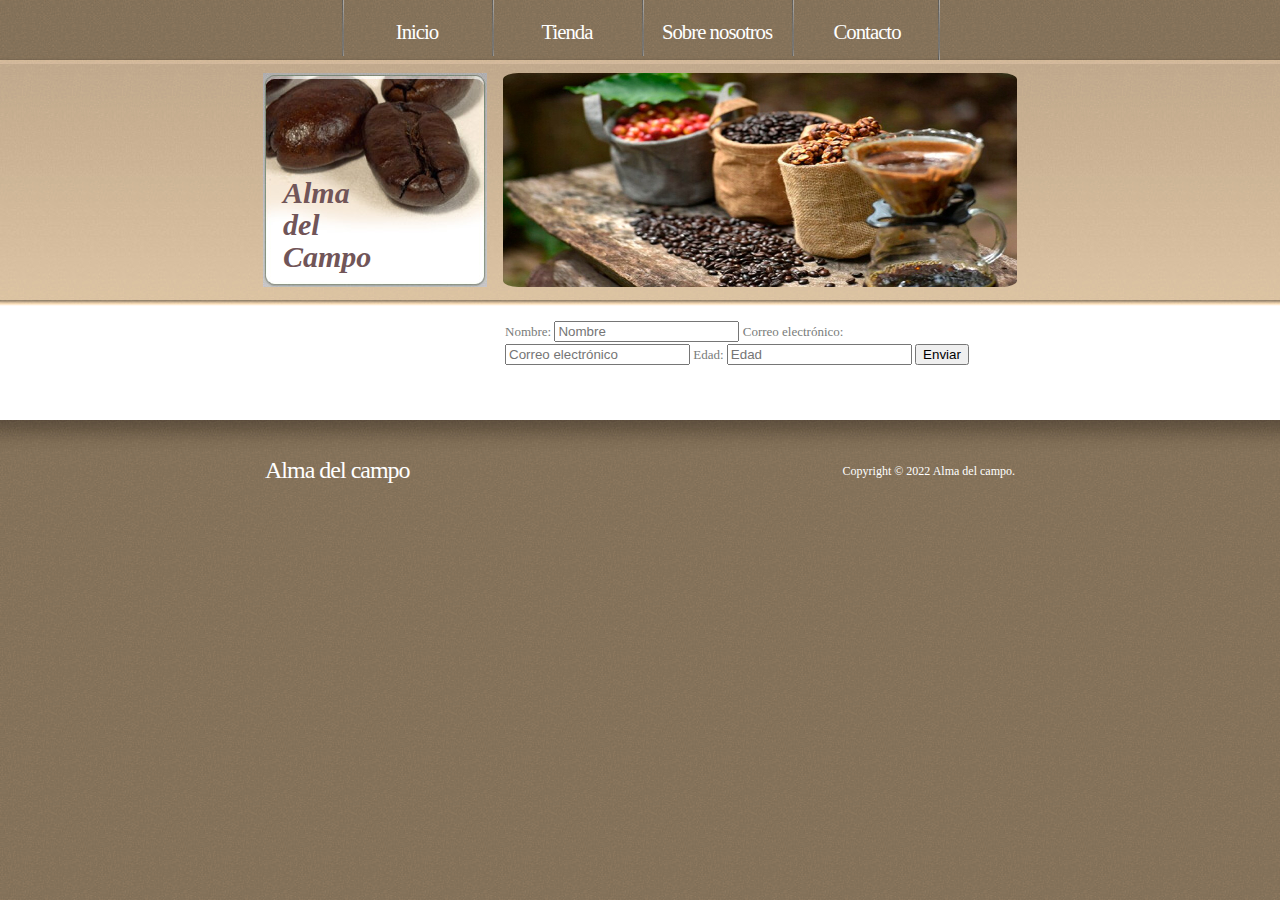
==== index.html @ 8d7dbf14 "Merge branch 'main' of https://github.com/baldurt1992/almaDelCampo" ====
<!DOCTYPE html PUBLIC "-//W3C//DTD XHTML 1.0 Strict//EN" "http://www.w3.org/TR/xhtml1/DTD/xhtml1-strict.dtd">
<html xmlns="http://www.w3.org/1999/xhtml">
<head>
<title>Alma del Campo</title>
<meta http-equiv="content-type" content="text/html; charset=utf-8" />
<link href="default.css" rel="stylesheet" type="text/css" />
</head>
<body>
<div id="wrapper">
  <div id="menu">
    <ul>
      <li><a href="#" accesskey="1">Inicio</a></li>
      <li class="active"><a href="#" accesskey="2">Tienda</a></li>
      <li><a href="#" accesskey="4">Sobre nosotros</a></li>
      <li><a href="#" accesskey="5">Contacto</a></li>
    </ul>
  </div>
  <!-- end #menu -->
  <div id="header">
    <h1>Alma del Campo</h1>
    <h2><a href="#"></a></h2>
  </div>
  <!-- end #header -->
  <div id="content">
    <div id="posts">
      <div class="post">
        
        <form action="example.php" method="post">
          <label for="nombre">Nombre:</label>
          <input type="text" name="nombre" id="nombre" placeholder="Nombre">
          <label for="email">Correo electrónico:</label>
          <input type="email" name="email" id="email" placeholder="Correo electrónico">
          <label for="edad">Edad:</label>
          <input type="number" name="edad" id="edad" placeholder="Edad">
          <input type="submit" value="Enviar">
        </form>
      </div>
    </div>
    <!-- end #posts -->
    
    <!-- end #links -->
    <div style="clear: both;">&nbsp;</div>
  </div>
</div>
<!-- end #content -->
<div id="footer">
  <p id="legal">Copyright &copy; 2022 Alma del campo.</p>
  <p id="brand">Alma del campo</p>
</div>
<!-- end #footer -->
</body>
</html>
---- default.css ----
/*
Design by Free CSS Templates
http://www.freecsstemplates.org
Released for free under a Creative Commons Attribution 2.5 License
*/

body {
	margin: 0;
	padding: 0;
	background: #FFFFFF url(images/img01.jpg);
	font: normal small Georgia, "Times New Roman", Times, serif;
	line-height: 1.8em;
	color: #797C7A;
}

h1, h2, h3, h4, h5, h6 {
	margin: 0;
	padding: 0;
	color: #715558;
}

h2 {
	padding-left: 20px;
	background: url(images/img07.gif) no-repeat left center;
	font-size: 22px;
}

h3 {
	margin-bottom: 1em;
	text-transform: uppercase;
	letter-spacing: 2px;
	font-size: .9em;
	font-weight: bold;
}

p, blockquote, ul, ol {
	margin-top: 0;
}

blockquote {
	padding: 0 0 0 40px;
	background: url(images/img09.gif) no-repeat;
	line-height: 1.6em;
}

a {
	background: url(images/img06.gif) repeat-x left bottom;
	text-decoration: none;
	color: #5A5C53;
}

a:hover {
	background: none;
	text-decoration: underline;
}

/* Wrapper */

#wrapper {
	background: #FFFFFF url(images/img02.jpg) repeat-x left top;
}

/* Menu */

#menu {
	width: 600px;
	height: 60px;
	margin: 0 auto;
	background: url(images/img03.jpg) no-repeat right top;
}

#menu ul {
	margin: 0;
	padding: 0;
	list-style: none;
}

#menu li {
	display: block;
	float: left;
	width: 148px;
	padding: 0 0 0 2px;
	background: url(images/img02.gif) no-repeat;
}

#menu a {
	display: block;
	width: 130px;
	height: 36px;
	padding: 20px 70px 0 10px;
	background: url(images/img03.jpg) no-repeat;
	letter-spacing: -1px;
	text-align: center;
	font-size: 1.6em;
	color: #FFFFFF;
}

#menu a:hover {
}

#menu .active a {
}

/* Header */

#header {
	width: 754px;
	height: 247px;
	margin: 0 auto;
	padding: 13px 0 0 0;
}

#header h1 {
	float: left;
	width: 104px;
	height: 110px;
	padding: 104px 100px 0 20px;
	background: url(images/img04.jpg) no-repeat;
	line-height: 32px;
	font-size: 30px;
	font-style: italic;
	color: #715558;
}

#header h2 {
	float: right;
	width: 494px;
	height: 34px;
	padding: 180px 20px 0 0;
	background: url(images/img10.jpg) no-repeat;
	text-transform: lowercase;
	text-align: right;
	font-size: 22px;
	font-weight: normal;
	font-style: italic;
	color: #FFFFFF;
	border-radius: 3%;
}

/* Content */

#content {
	width: 750px;
	margin: 0 auto;
}

/* Posts */

#posts {
	float: right;
	width: 510px;
}

#posts .post {
	padding-bottom: 30px;
}

#posts .story {
	padding: 15px 20px 0 20px;
	background: url(images/img08.jpg) repeat-x;
}

#posts .meta {
	padding: 5px 0 0 20px;
	background: url(images/img06.gif) repeat-x;
}

#posts .meta p {
	margin: 0;
	line-height: normal;
	font-size: smaller;
}

#posts ul {
}

#posts ul li {
}

/* Footer */

#footer {
	padding: 40px 0 60px 0;
	background: url(images/img07.jpg) repeat-x;
}

#footer p {
	width: 750px;
	color: #FFFFFF;
}

#footer a {
	background: none;
	font-weight: bold;
	color: #FFFFFF;
}

#legal {
	margin: 0 auto;
	text-align: right;
	font-size: 12px;
}

#brand {
	margin: -35px auto 0 auto;
	padding: 10px 0 0 0;
	letter-spacing: -1px;
	font-size: 24px;
}
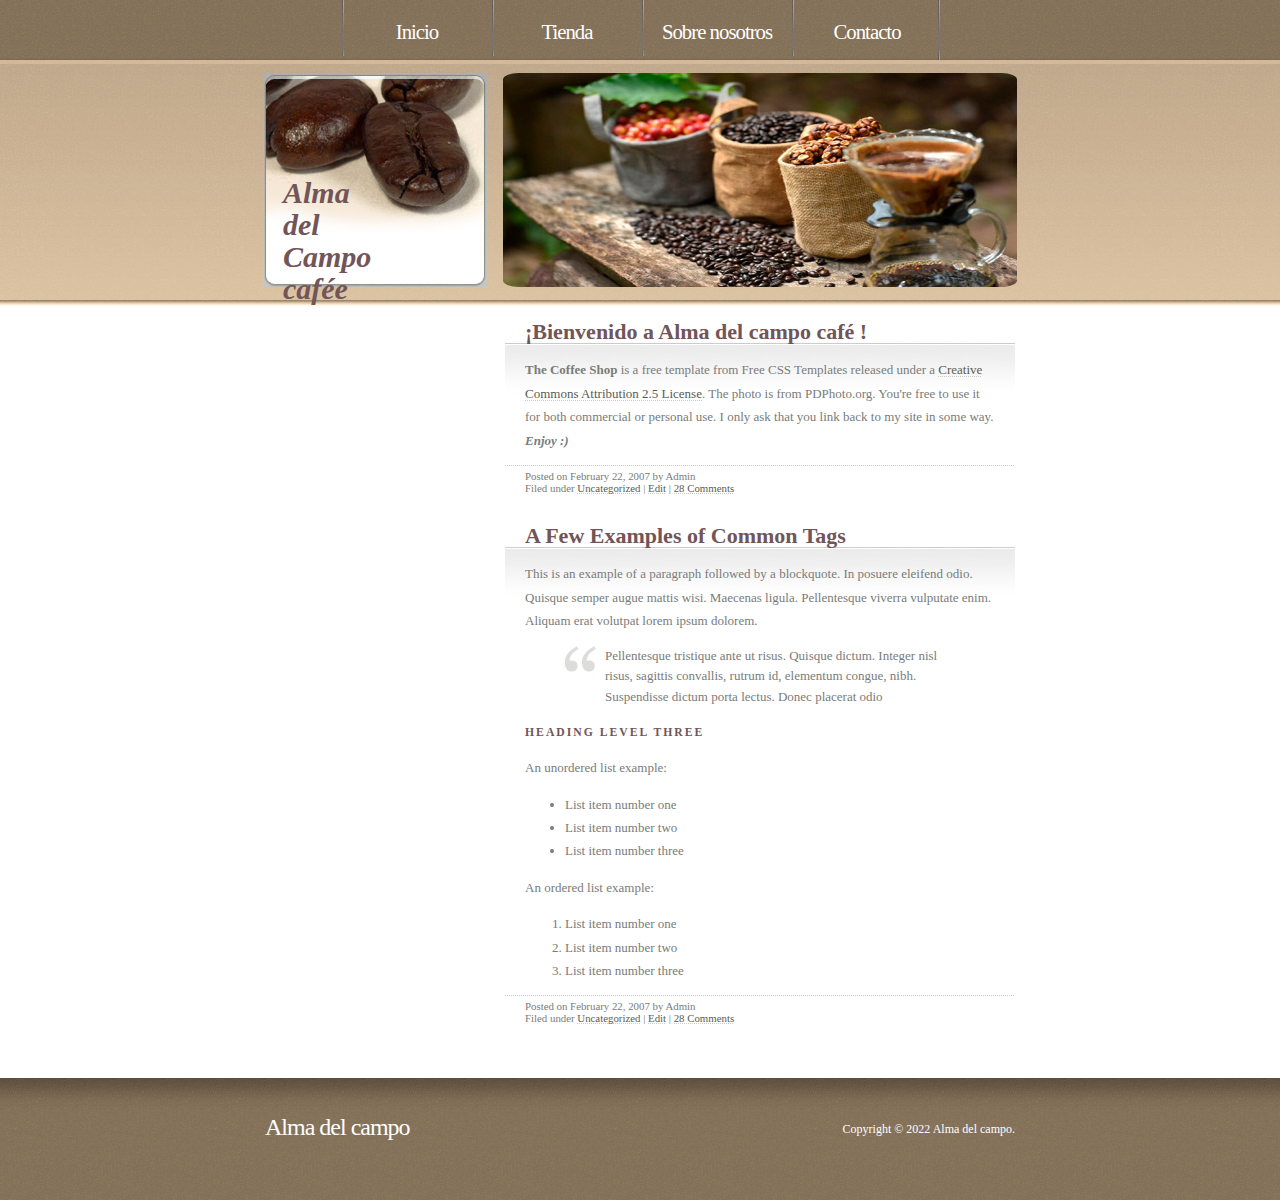
==== commit 60a6d664: "rrrr" ====
--- a/index.html
+++ b/index.html
@@ -17,23 +17,47 @@
   </div>
   <!-- end #menu -->
   <div id="header">
-    <h1>Alma del Campo</h1>
+    <h1>Alma del Campo cafée</h1>
     <h2><a href="#"></a></h2>
   </div>
   <!-- end #header -->
   <div id="content">
     <div id="posts">
       <div class="post">
-        
-        <form action="example.php" method="post">
-          <label for="nombre">Nombre:</label>
-          <input type="text" name="nombre" id="nombre" placeholder="Nombre">
-          <label for="email">Correo electrónico:</label>
-          <input type="email" name="email" id="email" placeholder="Correo electrónico">
-          <label for="edad">Edad:</label>
-          <input type="number" name="edad" id="edad" placeholder="Edad">
-          <input type="submit" value="Enviar">
-        </form>
+        <h2 class="title">¡Bienvenido a Alma del campo café !</h2>
+        <div class="story">
+          <p><strong>The Coffee Shop</strong> is a free template from Free CSS Templates released under a <a href="http://creativecommons.org/licenses/by/2.5/">Creative Commons Attribution 2.5 License</a>. The  photo is from PDPhoto.org. You're free to use it for both commercial or personal use. I only ask that you link back to my site in some way. <em><strong>Enjoy :)</strong></em></p>
+        </div>
+        <div class="meta">
+          <p class="date">Posted on February 22, 2007 by Admin</p>
+          <p class="file">Filed under <a href="#">Uncategorized</a> | <a href="#">Edit</a> | <a href="#">28 Comments</a></p>
+        </div>
+      </div>
+      <div class="post">
+        <h2 class="title">A Few Examples of Common Tags</h2>
+        <div class="story">
+          <p><strong></strong>This is an example of a paragraph followed by a blockquote. In posuere eleifend odio. Quisque semper augue mattis wisi. Maecenas ligula. Pellentesque viverra vulputate enim. Aliquam erat volutpat lorem ipsum dolorem.</p>
+          <blockquote>
+            <p>Pellentesque tristique ante ut risus. Quisque dictum. Integer nisl risus, sagittis convallis, rutrum id, elementum congue, nibh. Suspendisse dictum porta lectus. Donec placerat odio</p>
+          </blockquote>
+          <h3>Heading Level Three</h3>
+          <p>An unordered list example:</p>
+          <ul>
+            <li>List item number one</li>
+            <li>List item number two</li>
+            <li>List item number three</li>
+          </ul>
+          <p>An ordered list example:</p>
+          <ol>
+            <li>List item number one</li>
+            <li>List item number two</li>
+            <li>List item number three</li>
+          </ol>
+        </div>
+        <div class="meta">
+          <p class="date">Posted on February 22, 2007 by Admin</p>
+          <p class="file">Filed under <a href="#">Uncategorized</a> | <a href="#">Edit</a> | <a href="#">28 Comments</a></p>
+        </div>
       </div>
     </div>
     <!-- end #posts -->
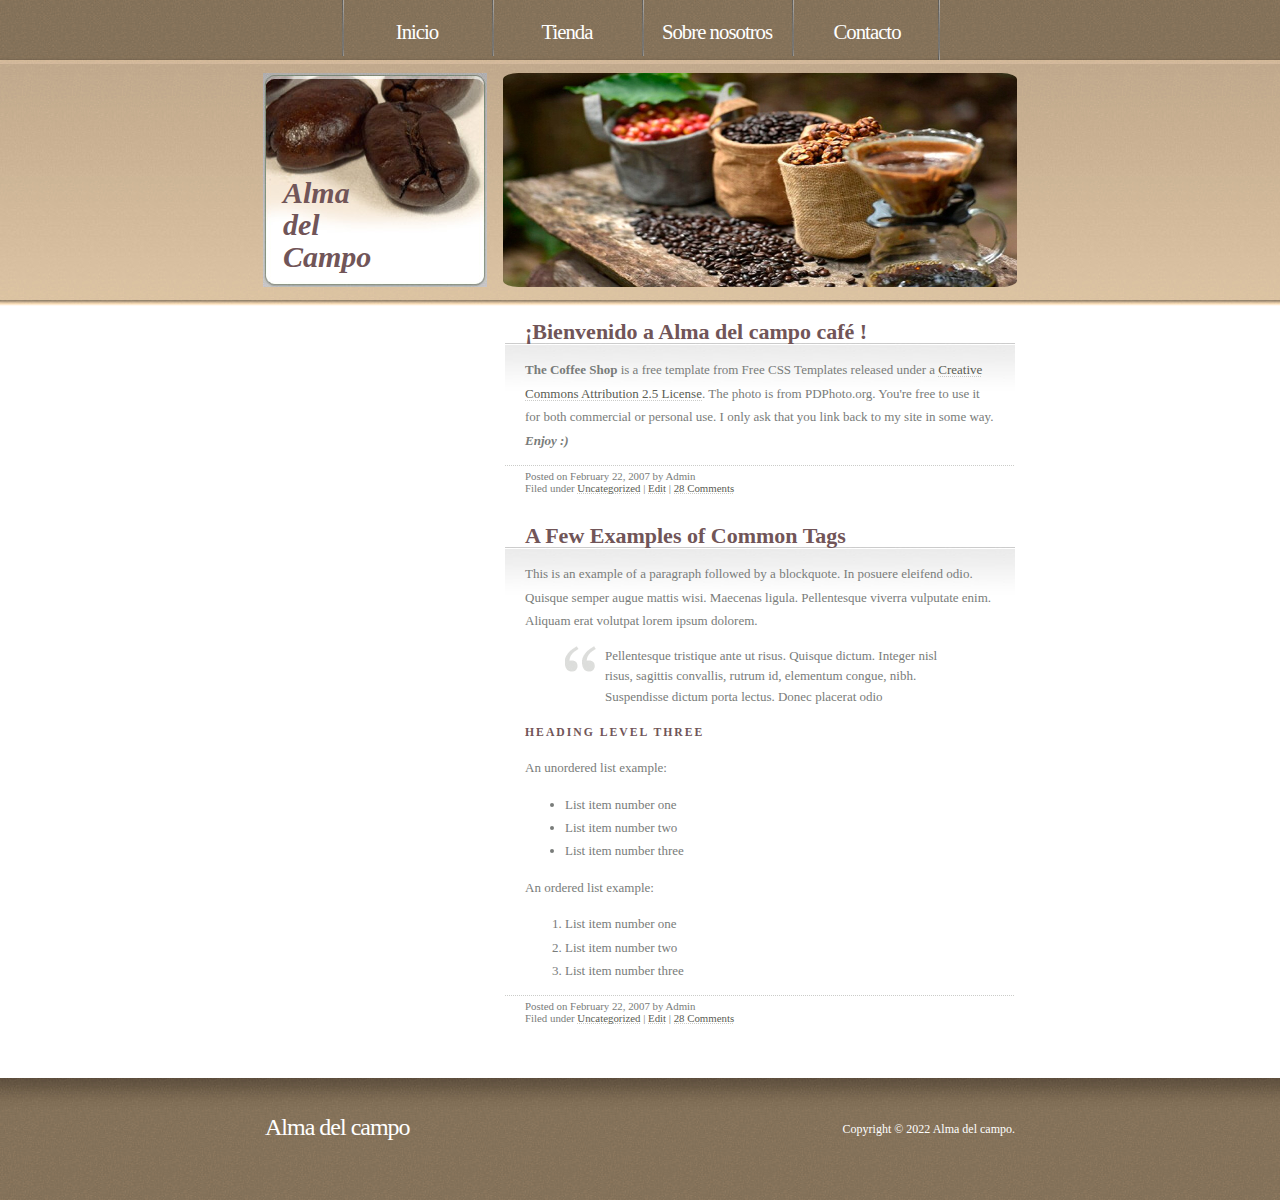
==== commit a62e5701: "cambio" ====
--- a/index.html
+++ b/index.html
@@ -17,7 +17,7 @@
   </div>
   <!-- end #menu -->
   <div id="header">
-    <h1>Alma del Campo cafée</h1>
+    <h1>Alma del Campo</h1>
     <h2><a href="#"></a></h2>
   </div>
   <!-- end #header -->
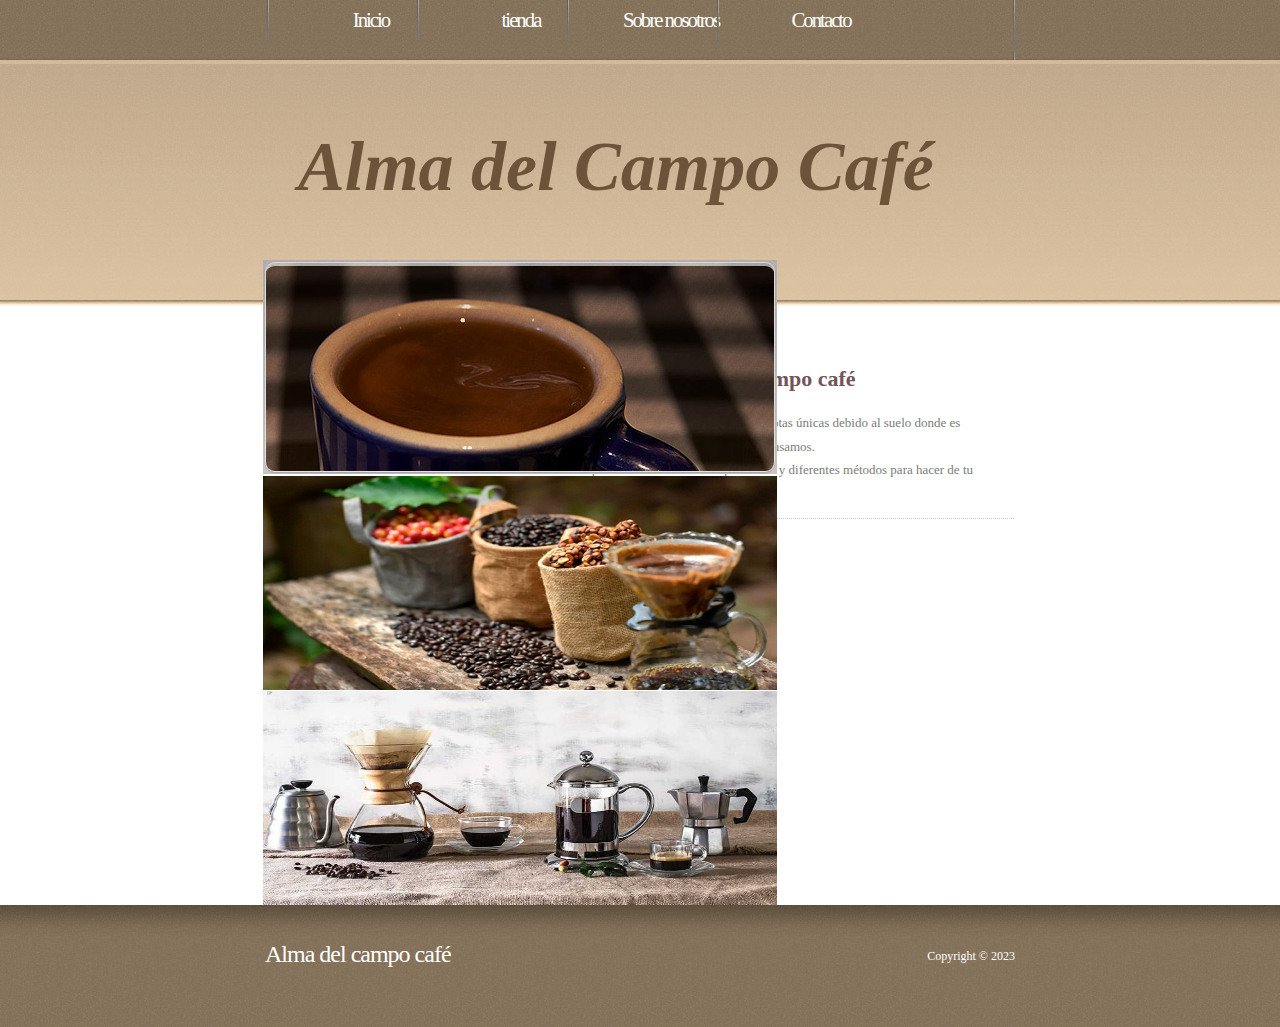
==== commit a3cc582b: "cambio index, reestablecer" ====
--- a/index.html
+++ b/index.html
@@ -1,76 +1,82 @@
 <!DOCTYPE html PUBLIC "-//W3C//DTD XHTML 1.0 Strict//EN" "http://www.w3.org/TR/xhtml1/DTD/xhtml1-strict.dtd">
 <html xmlns="http://www.w3.org/1999/xhtml">
 <head>
-<title>Alma del Campo</title>
+<title>Alma del campo</title>
+<link href="https://cdn.jsdelivr.net/npm/bootstrap@5.3.2/dist/css/bootstrap.min.css" rel="stylesheet" integrity="sha384-T3c6CoIi6uLrA9TneNEoa7RxnatzjcDSCmG1MXxSR1GAsXEV/Dwwykc2MPK8M2HN" crossorigin="anonymous">
 <meta http-equiv="content-type" content="text/html; charset=utf-8" />
-<link href="default.css" rel="stylesheet" type="text/css" />
+<link href="index.css" rel="stylesheet" type="text/css" />
 </head>
 <body>
 <div id="wrapper">
   <div id="menu">
     <ul>
       <li><a href="#" accesskey="1">Inicio</a></li>
-      <li class="active"><a href="#" accesskey="2">Tienda</a></li>
+      <li class="active"><a href="#" accesskey="2">tienda</a></li>
       <li><a href="#" accesskey="4">Sobre nosotros</a></li>
       <li><a href="#" accesskey="5">Contacto</a></li>
     </ul>
   </div>
   <!-- end #menu -->
   <div id="header">
-    <h1>Alma del Campo</h1>
-    <h2><a href="#"></a></h2>
-  </div>
+    <h1 class="text-header">Alma del Campo Café</h1>
+    <!-- <h1>The Coffee Shop</h1> -->
+     <div id="slideCarrousell" class="carousel slide" data-bs-ride="carousel">
+      <div class="carousel-inner">
+        <div class="carousel-item active">
+          <img src="images/img05.jpg" class="d-block w-100" alt="img5">
+        </div>
+        <div class="carousel-item">
+          <img src="images/img10.jpg" class="d-block w-100" alt="img10">
+        </div>
+        <div class="carousel-item">
+          <img src="images/Img12.jpg" class="d-block w-100" alt="img12">
+        </div>
+        
+      </div>
+    </div>
+  </div><br><br>
   <!-- end #header -->
   <div id="content">
     <div id="posts">
       <div class="post">
-        <h2 class="title">¡Bienvenido a Alma del campo café !</h2>
+        <h2 class="title">Bienvenidos a Alma del campo café</h2>
         <div class="story">
-          <p><strong>The Coffee Shop</strong> is a free template from Free CSS Templates released under a <a href="http://creativecommons.org/licenses/by/2.5/">Creative Commons Attribution 2.5 License</a>. The  photo is from PDPhoto.org. You're free to use it for both commercial or personal use. I only ask that you link back to my site in some way. <em><strong>Enjoy :)</strong></em></p>
+          <p class="firstletter">Alma del campo café se caracteriza por sus notas únicas debido al suelo donde es sembrado y a los métodos de fermentación que usamos. <br> En este sitio podrás encontar nuestros productos y diferentes métodos para hacer de tu café una experiencia única.<em><strong></strong></em></p>
         </div>
         <div class="meta">
-          <p class="date">Posted on February 22, 2007 by Admin</p>
-          <p class="file">Filed under <a href="#">Uncategorized</a> | <a href="#">Edit</a> | <a href="#">28 Comments</a></p>
         </div>
       </div>
       <div class="post">
-        <h2 class="title">A Few Examples of Common Tags</h2>
+        <h2 class="title">Tipos de cafés</h2>
         <div class="story">
-          <p><strong></strong>This is an example of a paragraph followed by a blockquote. In posuere eleifend odio. Quisque semper augue mattis wisi. Maecenas ligula. Pellentesque viverra vulputate enim. Aliquam erat volutpat lorem ipsum dolorem.</p>
-          <blockquote>
-            <p>Pellentesque tristique ante ut risus. Quisque dictum. Integer nisl risus, sagittis convallis, rutrum id, elementum congue, nibh. Suspendisse dictum porta lectus. Donec placerat odio</p>
-          </blockquote>
-          <h3>Heading Level Three</h3>
-          <p>An unordered list example:</p>
+          <ul>
+            <li>Red Honey</li>
+            <li>Amargo</li>
+            <li>Sin azúcar</li>
+            <li>Sin azúcar</li>
+            <li>Sin azúcar</li>
+          </ul>
+        <h2 class="titulo-h2">Tipos de métodos</h2>
+        <br>
           <ul>
             <li>List item number one</li>
             <li>List item number two</li>
             <li>List item number three</li>
           </ul>
-          <p>An ordered list example:</p>
-          <ol>
-            <li>List item number one</li>
-            <li>List item number two</li>
-            <li>List item number three</li>
-          </ol>
-        </div>
-        <div class="meta">
-          <p class="date">Posted on February 22, 2007 by Admin</p>
-          <p class="file">Filed under <a href="#">Uncategorized</a> | <a href="#">Edit</a> | <a href="#">28 Comments</a></p>
+         
         </div>
       </div>
     </div>
-    <!-- end #posts -->
-    
     <!-- end #links -->
     <div style="clear: both;">&nbsp;</div>
   </div>
 </div>
 <!-- end #content -->
 <div id="footer">
-  <p id="legal">Copyright &copy; 2022 Alma del campo.</p>
-  <p id="brand">Alma del campo</p>
+  <p id="legal">Copyright &copy; 2023<a href="http://www.freecsstemplates.org/"></a></p>
+  <p id="brand">Alma del campo café</p>
 </div>
 <!-- end #footer -->
+<script src="https://cdn.jsdelivr.net/npm/bootstrap@5.3.2/dist/js/bootstrap.bundle.min.js" integrity="sha384-C6RzsynM9kWDrMNeT87bh95OGNyZPhcTNXj1NW7RuBCsyN/o0jlpcV8Qyq46cDfL" crossorigin="anonymous"></script>
 </body>
 </html>
--- a/index.css
+++ b/index.css
@@ -0,0 +1,275 @@
+/*
+Design by Free CSS Templates
+http://www.freecsstemplates.org
+Released for free under a Creative Commons Attribution 2.5 License
+*/
+
+body {
+	margin: 0;
+	padding: 0;
+	background: #FFFFFF url(images/img01.jpg);
+	font: normal small Georgia, "Times New Roman", Times, serif;
+	line-height: 1.8em;
+	color: #797C7A;
+}
+
+h2, h3, h4, h5, h6 {
+	margin: 0;
+	padding: 0;
+	color: #715558;
+}
+
+h2 {
+	padding-left: 20px;
+	background: url(images/img07.gif) no-repeat left center;
+	font-size: 22px;
+}
+
+h3 {
+	margin-bottom: 1em;
+	text-transform: uppercase;
+	letter-spacing: 2px;
+	font-size: .9em;
+	font-weight: bold;
+}
+
+p, blockquote, ul, ol {
+	margin-top: 0;
+}
+
+blockquote {
+	padding: 0 0 0 40px;
+	background: url(images/img09.gif) no-repeat;
+	line-height: 1.6em;
+}
+
+a {
+	background: url(images/img06.gif) repeat-x left bottom;
+	text-decoration: none;
+	color: #5A5C53;
+}
+
+a:hover {
+	background: none;
+	text-decoration: underline;
+}
+
+/* Wrapper */
+
+#wrapper {
+	background: #FFFFFF url(images/img02.jpg) repeat-x left top;
+}
+
+/* Menu */
+
+#menu {
+	width: 750px;
+	height: 60px;
+	margin: 0 auto;
+	background: url(images/img03.jpg) no-repeat right top;
+}
+
+#menu ul {
+	margin: 0;
+	padding: 0;
+	list-style: none;
+}
+
+#menu li {
+	display: block;
+	float: left;
+	width: 148px;
+	height: 30px;
+	padding: 0 0 0 2px;
+	background: url(images/img02.gif) no-repeat;
+}
+
+#menu a {
+	display: block;
+	width: 108px;
+	height: 36px;
+	padding: 8px 20px 0 50px;
+	background: url(images/img03.jpg) no-repeat;
+	letter-spacing: -2px;
+	text-align: center;
+	font-size: 1.6em;
+	color: #FFFFFF;
+}
+
+#menu a:hover {
+}
+
+#menu .active a {
+}
+
+/* Header */
+
+#header {
+	width: 754px;
+	height: 247px;
+ 	margin: 0 auto;
+	padding: 13px 0 0 0;
+}
+
+#header {
+/* 	float: left;
+	width: 104px;
+	height: 110px;
+	padding: 40px 200px 0 200px;
+	/* background: url(images/img04.jpg) no-repeat; */
+/* 	line-height: 32px;
+ */	font-size: 30px;
+	font-style: italic;
+	color: #6d533a; 
+}
+
+#header h2 {
+	float: right;
+	width: 494px;
+	height: 34px;
+	padding: 180px 20px 0 0;
+	/* background: url(images/img05.jpg) no-repeat; */
+	text-transform: lowercase;
+	text-align: right;
+	letter-spacing: -1px;
+	font-size: 22px;
+	font-weight: normal;
+	font-style: italic;
+	color: #FFFFFF;
+}
+
+/* Content */
+
+#content {
+	width: 750px;
+	margin: 0 auto;
+}
+
+/* Posts */
+
+#posts {
+	float: right;
+	width: 510px;
+}
+
+#posts .post {
+	padding-bottom: 30px;
+}
+
+#posts .story {
+	padding: 15px 20px 0 20px;
+	/* background: url(images/img08.jpg) repeat-x; */
+}
+
+#posts .meta {
+	padding: 5px 0 0 20px;
+	background: url(images/img06.gif) repeat-x;
+}
+
+#posts .meta p {
+	margin: 0;
+	line-height: normal;
+	font-size: smaller;
+}
+
+#posts ul {
+}
+
+
+/* Links */
+
+#links {
+	float: left;
+	width: 220px;
+}
+
+#links ul {
+	margin: 0;
+	padding: 0;
+	list-style: none;
+}
+
+#links li ul {
+	padding: 15px 20px 30px 20px;
+	background: url(images/img08.jpg) repeat-x;
+}
+
+#links li li {
+	padding: 3px 0;
+	background: url(images/img06.gif) repeat-x left bottom;
+}
+
+#links li a {
+	background: none;
+}
+
+#links li i {
+	font-size: smaller;
+}
+
+#links h2 {
+	font-size: 1.3em;
+}
+
+/* Footer */
+
+#footer {
+	padding: 40px 0 60px 0;
+	background: url(images/img07.jpg) repeat-x;
+}
+
+#footer p {
+	width: 750px;
+	color: #FFFFFF;
+}
+
+#footer a {
+	background: none;
+	font-weight: bold;
+	color: #FFFFFF;
+}
+
+#legal {
+	margin: 0 auto;
+	text-align: right;
+	font-size: 12px;
+}
+
+#brand {
+	margin: -35px auto 0 auto;
+	padding: 10px 0 0 0;
+	letter-spacing: -1px;
+	font-size: 24px;
+}
+
+.carousel{
+    width: 500px;
+    height: 500px;
+    margin: 0;
+	padding: 0;
+	color: #715558;
+    left: -650px;
+    top: -160px;
+}
+
+.firstletter::first-letter{
+    font-weight: bold;
+    color: black;
+    font-size: 30px;
+}
+
+.titulo-h2 {
+    margin-left: -20px; 
+  }
+
+.tituloprincipal{
+    left: -300px;
+}
+
+.text-header{
+    top: -100px;
+    font-size: 70px;
+    left: -100px;
+    padding: 35px;
+}
+  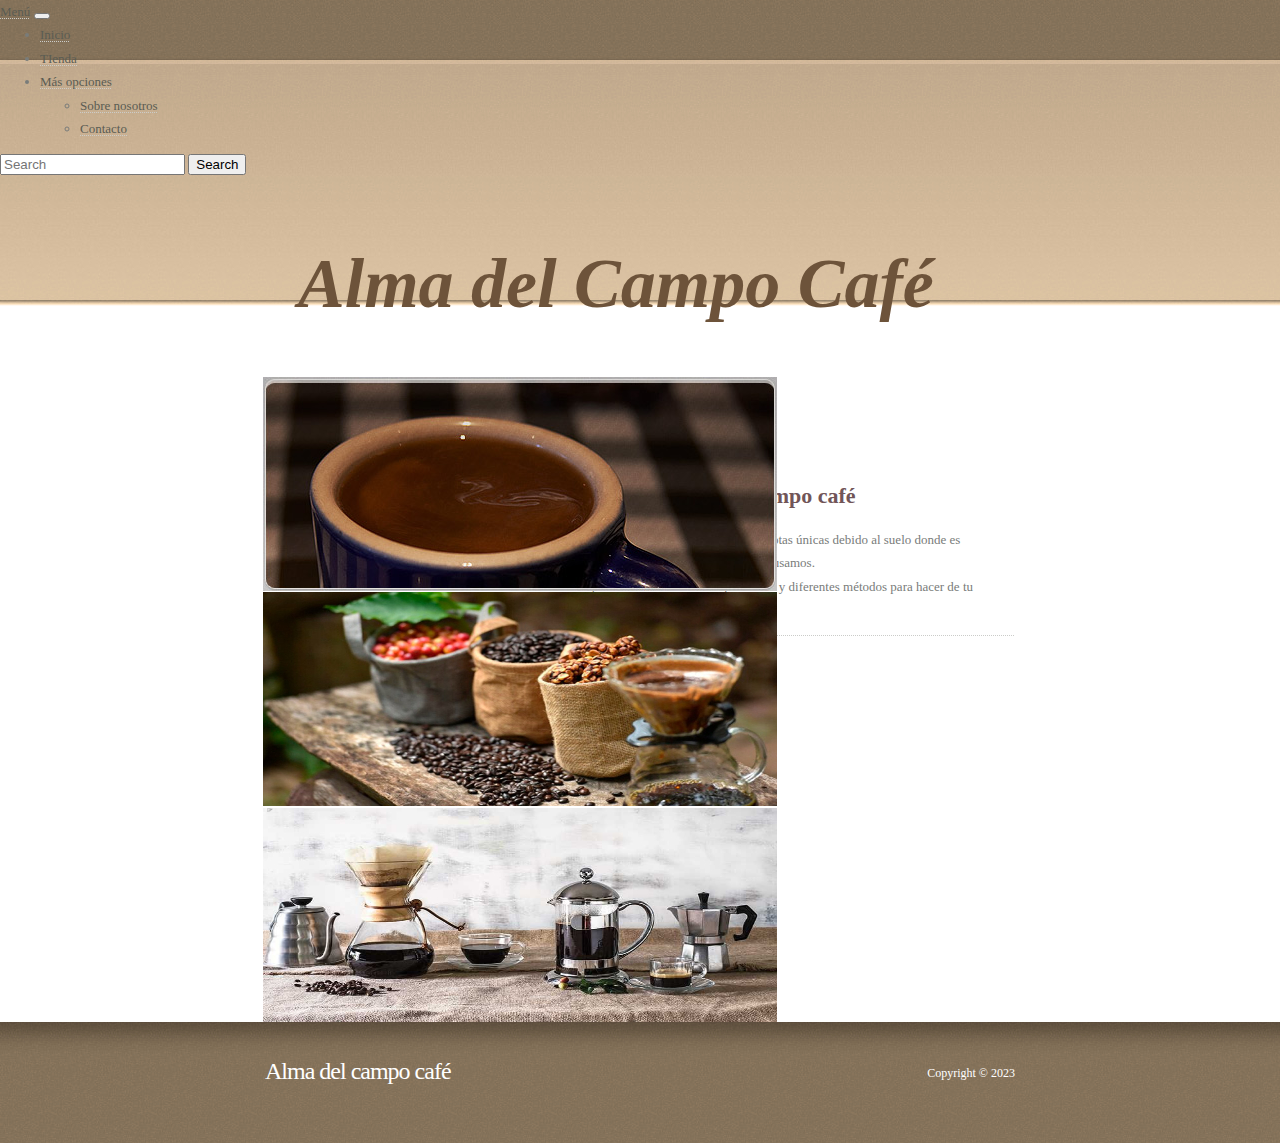
==== commit 9da753aa: "menu adding" ====
--- a/index.html
+++ b/index.html
@@ -8,14 +8,41 @@
 </head>
 <body>
 <div id="wrapper">
-  <div id="menu">
-    <ul>
-      <li><a href="#" accesskey="1">Inicio</a></li>
-      <li class="active"><a href="#" accesskey="2">tienda</a></li>
-      <li><a href="#" accesskey="4">Sobre nosotros</a></li>
-      <li><a href="#" accesskey="5">Contacto</a></li>
-    </ul>
-  </div>
+  <nav class="navbar navbar-expand-lg bg-body-tertiary">
+    <div class="container-fluid">
+      <a class="navbar-brand" href="#">Menú</a>
+      <button class="navbar-toggler" type="button" data-bs-toggle="collapse" data-bs-target="#navbarSupportedContent" aria-controls="navbarSupportedContent" aria-expanded="false" aria-label="Toggle navigation">
+        <span class="navbar-toggler-icon"></span>
+      </button>
+      <div class="collapse navbar-collapse" id="navbarSupportedContent">
+        <ul class="navbar-nav me-auto mb-2 mb-lg-0">
+          <li class="nav-item">
+            <a class="nav-link active" aria-current="page" href="#">Inicio</a>
+          </li>
+          <li class="nav-item">
+            <a class="nav-link" href="#">TIenda</a>
+          </li>
+          <li class="nav-item dropdown">
+            <a class="nav-link dropdown-toggle" href="#" role="button" data-bs-toggle="dropdown" aria-expanded="false">
+              Más opciones
+            </a>
+            <ul class="dropdown-menu">
+              <li><a class="dropdown-item" href="#">Sobre nosotros</a></li>
+              <li><a class="dropdown-item" href="#">Contacto</a></li>
+<!--               <li><hr class="dropdown-divider"></li>
+ -->            </ul>
+          </li>
+          <!-- <li class="nav-item">
+            <a class="nav-link disabled" aria-disabled="true">Disabled</a>
+          </li> -->
+        </ul>
+        <form class="d-flex" role="search">
+          <input class="form-control me-2" type="search" placeholder="Search" aria-label="Search">
+          <button class="btn btn-outline-success" type="submit">Search</button>
+        </form>
+      </div>
+    </div>
+  </nav>
   <!-- end #menu -->
   <div id="header">
     <h1 class="text-header">Alma del Campo Café</h1>
--- a/index.css
+++ b/index.css
@@ -58,33 +58,34 @@
 
 #wrapper {
 	background: #FFFFFF url(images/img02.jpg) repeat-x left top;
+
 }
 
 /* Menu */
 
 #menu {
-	width: 750px;
-	height: 60px;
-	margin: 0 auto;
+	width: 900px;
+	height: 80px;
+	margin: 30px;
 	background: url(images/img03.jpg) no-repeat right top;
 }
 
 #menu ul {
-	margin: 0;
-	padding: 0;
+	margin: 5;
+	padding: 2px;
 	list-style: none;
 }
 
 #menu li {
 	display: block;
 	float: left;
-	width: 148px;
-	height: 30px;
-	padding: 0 0 0 2px;
+	width: 170px;
+	height: 100px;
+	padding: 40px 20px 0 2px;
 	background: url(images/img02.gif) no-repeat;
 }
 
-#menu a {
+/* #menu a {
 	display: block;
 	width: 108px;
 	height: 36px;
@@ -93,7 +94,7 @@
 	letter-spacing: -2px;
 	text-align: center;
 	font-size: 1.6em;
-	color: #FFFFFF;
+	color: #FFFFFF; */
 }
 
 #menu a:hover {
@@ -272,4 +273,4 @@
     left: -100px;
     padding: 35px;
 }
-  +
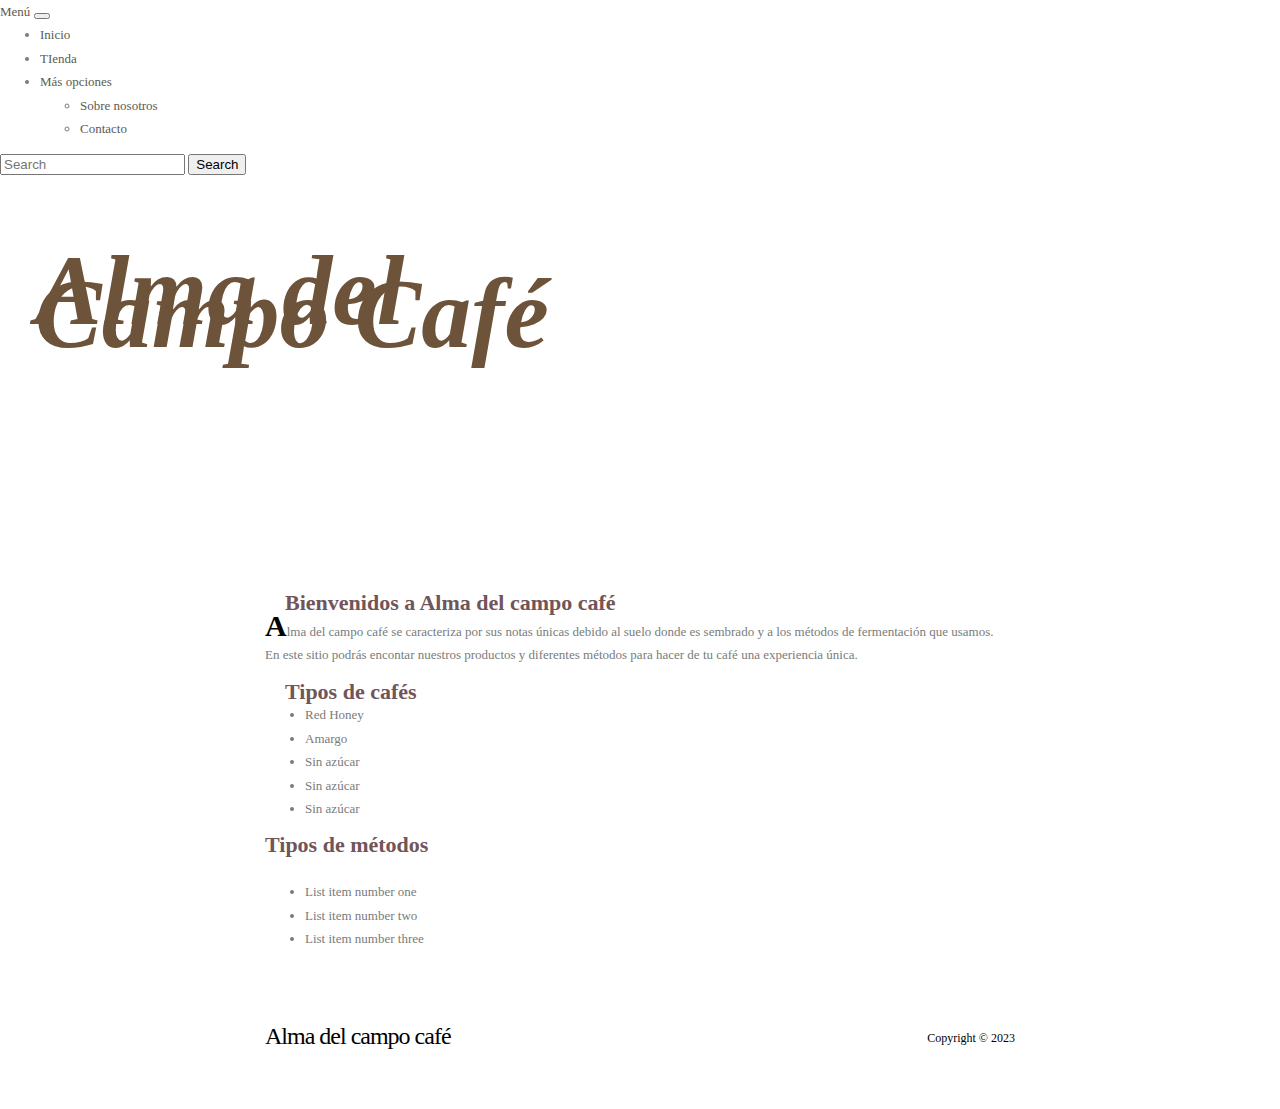
==== commit ef858d4c: "cambios" ====
--- a/index.html
+++ b/index.html
@@ -47,30 +47,20 @@
   <div id="header">
     <h1 class="text-header">Alma del Campo Café</h1>
     <!-- <h1>The Coffee Shop</h1> -->
-     <div id="slideCarrousell" class="carousel slide" data-bs-ride="carousel">
-      <div class="carousel-inner">
-        <div class="carousel-item active">
-          <img src="images/img05.jpg" class="d-block w-100" alt="img5">
-        </div>
-        <div class="carousel-item">
-          <img src="images/img10.jpg" class="d-block w-100" alt="img10">
-        </div>
-        <div class="carousel-item">
-          <img src="images/Img12.jpg" class="d-block w-100" alt="img12">
-        </div>
-        
+     
       </div>
     </div>
   </div><br><br>
   <!-- end #header -->
-  <div id="content">
+  <div id="content">    
+    <div class="meta">
+    </div>
     <div id="posts">
       <div class="post">
+
         <h2 class="title">Bienvenidos a Alma del campo café</h2>
         <div class="story">
           <p class="firstletter">Alma del campo café se caracteriza por sus notas únicas debido al suelo donde es sembrado y a los métodos de fermentación que usamos. <br> En este sitio podrás encontar nuestros productos y diferentes métodos para hacer de tu café una experiencia única.<em><strong></strong></em></p>
-        </div>
-        <div class="meta">
         </div>
       </div>
       <div class="post">
--- a/index.css
+++ b/index.css
@@ -7,8 +7,8 @@
 body {
 	margin: 0;
 	padding: 0;
-	background: #FFFFFF url(images/img01.jpg);
-	font: normal small Georgia, "Times New Roman", Times, serif;
+/* 	background: #FFFFFF url(images/img01.jpg);
+ */	font: normal small Georgia, "Times New Roman", Times, serif;
 	line-height: 1.8em;
 	color: #797C7A;
 }
@@ -21,8 +21,8 @@
 
 h2 {
 	padding-left: 20px;
-	background: url(images/img07.gif) no-repeat left center;
-	font-size: 22px;
+/* 	background: url(images/img07.gif) no-repeat left center;
+ */	font-size: 22px;
 }
 
 h3 {
@@ -39,13 +39,13 @@
 
 blockquote {
 	padding: 0 0 0 40px;
-	background: url(images/img09.gif) no-repeat;
-	line-height: 1.6em;
+/* 	background: url(images/img09.gif) no-repeat;
+ */	line-height: 1.6em;
 }
 
 a {
-	background: url(images/img06.gif) repeat-x left bottom;
-	text-decoration: none;
+/* 	background: url(images/img06.gif) repeat-x left bottom;
+ */	text-decoration: none;
 	color: #5A5C53;
 }
 
@@ -57,8 +57,8 @@
 /* Wrapper */
 
 #wrapper {
-	background: #FFFFFF url(images/img02.jpg) repeat-x left top;
-
+/* 	background: #FFFFFF url(images/img02.jpg) repeat-x left top;
+ */
 }
 
 /* Menu */
@@ -67,8 +67,8 @@
 	width: 900px;
 	height: 80px;
 	margin: 30px;
-	background: url(images/img03.jpg) no-repeat right top;
-}
+/* 	background: url(images/img03.jpg) no-repeat right top;
+ */}
 
 #menu ul {
 	margin: 5;
@@ -82,8 +82,8 @@
 	width: 170px;
 	height: 100px;
 	padding: 40px 20px 0 2px;
-	background: url(images/img02.gif) no-repeat;
-}
+/* 	background: url(images/img02.gif) no-repeat;
+ */}
 
 /* #menu a {
 	display: block;
@@ -95,7 +95,7 @@
 	text-align: center;
 	font-size: 1.6em;
 	color: #FFFFFF; */
-}
+/* } */
 
 #menu a:hover {
 }
@@ -106,10 +106,11 @@
 /* Header */
 
 #header {
-	width: 754px;
-	height: 247px;
- 	margin: 0 auto;
-	padding: 13px 0 0 0;
+	width: 700px;
+	height: 300px;
+ 	margin: left;
+	padding: -300px 0 0 2px;
+	top: -100px;
 }
 
 #header {
@@ -124,12 +125,11 @@
 	color: #6d533a; 
 }
 
-#header h2 {
-	float: right;
-	width: 494px;
+/* #header h2 {
+	float: center;
+	width: 20px;
 	height: 34px;
 	padding: 180px 20px 0 0;
-	/* background: url(images/img05.jpg) no-repeat; */
 	text-transform: lowercase;
 	text-align: right;
 	letter-spacing: -1px;
@@ -137,7 +137,7 @@
 	font-weight: normal;
 	font-style: italic;
 	color: #FFFFFF;
-}
+} */
 
 /* Content */
 
@@ -146,88 +146,27 @@
 	margin: 0 auto;
 }
 
-/* Posts */
-
-#posts {
-	float: right;
-	width: 510px;
-}
-
-#posts .post {
-	padding-bottom: 30px;
-}
-
-#posts .story {
-	padding: 15px 20px 0 20px;
-	/* background: url(images/img08.jpg) repeat-x; */
-}
-
-#posts .meta {
-	padding: 5px 0 0 20px;
-	background: url(images/img06.gif) repeat-x;
-}
-
-#posts .meta p {
-	margin: 0;
-	line-height: normal;
-	font-size: smaller;
-}
-
-#posts ul {
-}
-
-
-/* Links */
-
-#links {
-	float: left;
-	width: 220px;
-}
-
-#links ul {
-	margin: 0;
-	padding: 0;
-	list-style: none;
-}
-
-#links li ul {
-	padding: 15px 20px 30px 20px;
-	background: url(images/img08.jpg) repeat-x;
-}
-
-#links li li {
-	padding: 3px 0;
-	background: url(images/img06.gif) repeat-x left bottom;
-}
-
-#links li a {
-	background: none;
-}
-
-#links li i {
-	font-size: smaller;
-}
-
-#links h2 {
-	font-size: 1.3em;
-}
+
+
+
+
 
 /* Footer */
 
 #footer {
 	padding: 40px 0 60px 0;
-	background: url(images/img07.jpg) repeat-x;
-}
+/* 	background: url(images/img07.jpg) repeat-x;
+ */}
 
 #footer p {
 	width: 750px;
-	color: #FFFFFF;
+	color: #000000;
 }
 
 #footer a {
 	background: none;
 	font-weight: bold;
-	color: #FFFFFF;
+	color: #000000;
 }
 
 #legal {
@@ -244,8 +183,8 @@
 }
 
 .carousel{
-    width: 500px;
-    height: 500px;
+    width: 1000px;
+    height: 1000px;
     margin: 0;
 	padding: 0;
 	color: #715558;
@@ -268,9 +207,13 @@
 }
 
 .text-header{
-    top: -100px;
-    font-size: 70px;
-    left: -100px;
+    top: -80;
+    font-size: 100px;
+    left: 50px;
     padding: 35px;
 }
-
+.d-block{
+	width: 1200px;
+    height: 300px;
+}
+
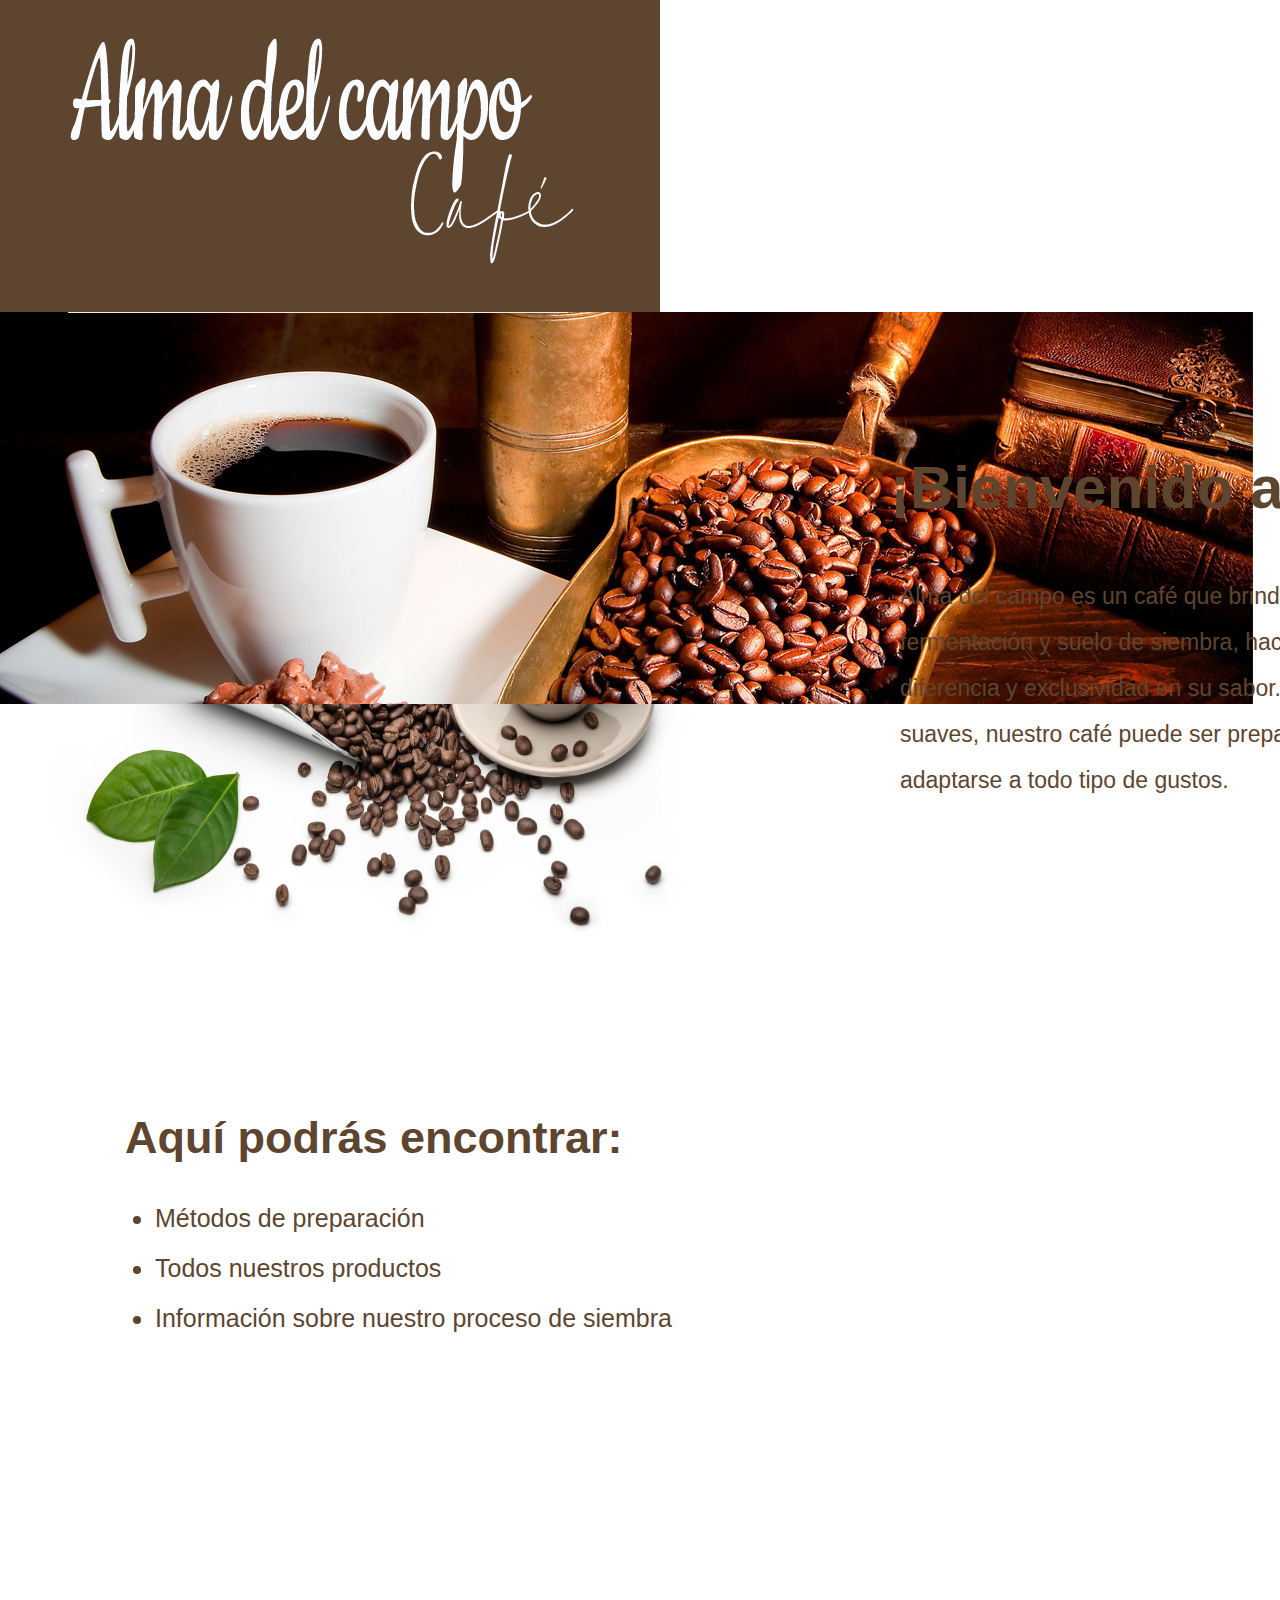
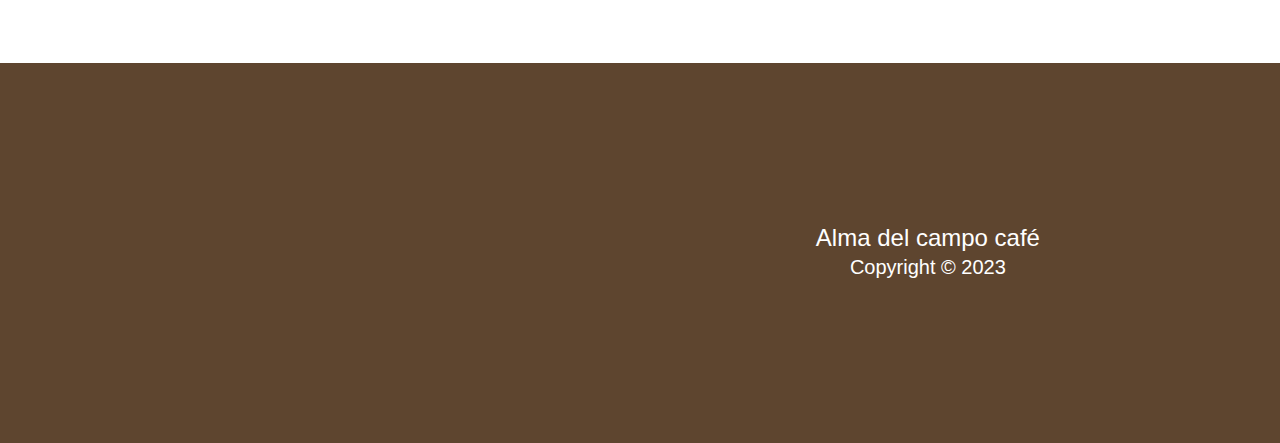
==== commit ff1b859e: "PAGE DONE" ====
--- a/index.html
+++ b/index.html
@@ -1,99 +1,108 @@
 <!DOCTYPE html PUBLIC "-//W3C//DTD XHTML 1.0 Strict//EN" "http://www.w3.org/TR/xhtml1/DTD/xhtml1-strict.dtd">
-<html xmlns="http://www.w3.org/1999/xhtml">
+<html xmlns="http://www.w3.org/1999/xhtml" lang="es">
+
 <head>
-<title>Alma del campo</title>
-<link href="https://cdn.jsdelivr.net/npm/bootstrap@5.3.2/dist/css/bootstrap.min.css" rel="stylesheet" integrity="sha384-T3c6CoIi6uLrA9TneNEoa7RxnatzjcDSCmG1MXxSR1GAsXEV/Dwwykc2MPK8M2HN" crossorigin="anonymous">
-<meta http-equiv="content-type" content="text/html; charset=utf-8" />
-<link href="index.css" rel="stylesheet" type="text/css" />
+  <title>Alma del campo</title>
+  <link href="https://cdn.jsdelivr.net/npm/bootstrap@5.3.2/dist/css/bootstrap.min.css" rel="stylesheet"
+    integrity="sha384-T3c6CoIi6uLrA9TneNEoa7RxnatzjcDSCmG1MXxSR1GAsXEV/Dwwykc2MPK8M2HN" crossorigin="anonymous">
+  <meta http-equiv="content-type" content="text/html; charset=utf-8" />
+  <meta charset="UTF-8">
+  <meta name="viewport" content="width=device-width, initial-scale=1, maximum-scale=1">
+  <link href="index.css" rel="stylesheet" type="text/css" />
 </head>
+
 <body>
-<div id="wrapper">
-  <nav class="navbar navbar-expand-lg bg-body-tertiary">
-    <div class="container-fluid">
-      <a class="navbar-brand" href="#">Menú</a>
-      <button class="navbar-toggler" type="button" data-bs-toggle="collapse" data-bs-target="#navbarSupportedContent" aria-controls="navbarSupportedContent" aria-expanded="false" aria-label="Toggle navigation">
-        <span class="navbar-toggler-icon"></span>
-      </button>
-      <div class="collapse navbar-collapse" id="navbarSupportedContent">
-        <ul class="navbar-nav me-auto mb-2 mb-lg-0">
-          <li class="nav-item">
-            <a class="nav-link active" aria-current="page" href="#">Inicio</a>
-          </li>
-          <li class="nav-item">
-            <a class="nav-link" href="#">TIenda</a>
-          </li>
-          <li class="nav-item dropdown">
-            <a class="nav-link dropdown-toggle" href="#" role="button" data-bs-toggle="dropdown" aria-expanded="false">
-              Más opciones
-            </a>
-            <ul class="dropdown-menu">
-              <li><a class="dropdown-item" href="#">Sobre nosotros</a></li>
-              <li><a class="dropdown-item" href="#">Contacto</a></li>
-<!--               <li><hr class="dropdown-divider"></li>
- -->            </ul>
-          </li>
-          <!-- <li class="nav-item">
-            <a class="nav-link disabled" aria-disabled="true">Disabled</a>
-          </li> -->
-        </ul>
-        <form class="d-flex" role="search">
-          <input class="form-control me-2" type="search" placeholder="Search" aria-label="Search">
-          <button class="btn btn-outline-success" type="submit">Search</button>
-        </form>
+  <div id="header">
+    <div id="header">
+      <a class="logoalma-link" href="index.html">
+        <div class="logoalma"></div>
+      </a>
+
+      <div id="header-filler"></div>
+
+
+    </div class="fixed-bottom">
+    <div class="line-menu"></div>
+    <nav class="navbar navbar-expand-lg ">
+      <div class="container-fluid">
+        <a class="navbar-brand" href="#">Menú</a>
+        <button class="navbar-toggler" type="button" data-bs-toggle="collapse" data-bs-target="#navbarSupportedContent"
+          aria-controls="navbarSupportedContent" aria-expanded="false" aria-label="Toggle navigation">
+          <span class="navbar-toggler-icon"></span>
+        </button>
+        <div class="collapse navbar-collapse d-flex justify-content-center" id="navbarSupportedContent">
+          <ul class="navbar-nav me-2 mb-2 mb-lg-3">
+            <li class="nav-item">
+              <a class="nav-link active" aria-current="page" href="index.html">Inicio</a>
+            </li>
+            <li class="nav-item">
+              <a class="nav-link" href="tienda.html">Tienda</a>
+            </li>
+            <li class="nav-item dropdown">
+              <a class="nav-link dropdown-toggle" href="#" role="button" data-bs-toggle="dropdown"
+                aria-expanded="false">
+                Más opciones
+              </a>
+              <ul class="dropdown-menu">
+                <li><a class="dropdown-item" href="sobrenosotros.html">Sobre nosotros</a></li>
+                <li><a class="dropdown-item" href="contacto.html">Contacto</a></li>
+              </ul>
+            </li>
+          </ul>
+        </div>
+      </div>
+  </div>
+  </nav>
+  <div>
+  </div>
+  <div id="carouselExampleSlidesOnly" class="carousel slide" data-bs-ride="carousel">
+    <div class="carousel-inner">
+      <div class="carousel-item active">
+        <img src="images/carrusel1.jpg" class="d-block w-100" alt="...">
+      </div>
+      <div class="carousel-item">
+        <img src="images/carrusel2.jpg" class="d-block w-100" alt="...">
+      </div>
+      <div class="carousel-item">
+        <img src="images/carrusel3.jpg" class="d-block w-100" alt="...">
       </div>
     </div>
-  </nav>
-  <!-- end #menu -->
-  <div id="header">
-    <h1 class="text-header">Alma del Campo Café</h1>
-    <!-- <h1>The Coffee Shop</h1> -->
-     
-      </div>
+  </div>
+  </div>
+  <!-- end #header -->
+  <div class="all-content">
+    <div><img class="image-content" src="images/granos.jpg" alt="granos de café"></div>
+    <div class="content">
+      <h1>¡Bienvenido a nuestra web!</h1>
     </div>
-  </div><br><br>
-  <!-- end #header -->
-  <div id="content">    
-    <div class="meta">
+    <div class="content-text column-container">
+      <p>Alma del campo es un café que brinda experiencias únicas, su proceso de fermentación y suelo de siembra, hacen
+        que sus notas sean potentes, con diferencia y exclusividad en su sabor. Desde notas amargas,
+        dulces, suaves, nuestro café puede ser preparado en diferentes métodos para adaptarse a todo tipo de
+        gustos.
+      </p>
     </div>
-    <div id="posts">
-      <div class="post">
 
-        <h2 class="title">Bienvenidos a Alma del campo café</h2>
-        <div class="story">
-          <p class="firstletter">Alma del campo café se caracteriza por sus notas únicas debido al suelo donde es sembrado y a los métodos de fermentación que usamos. <br> En este sitio podrás encontar nuestros productos y diferentes métodos para hacer de tu café una experiencia única.<em><strong></strong></em></p>
-        </div>
-      </div>
-      <div class="post">
-        <h2 class="title">Tipos de cafés</h2>
-        <div class="story">
-          <ul>
-            <li>Red Honey</li>
-            <li>Amargo</li>
-            <li>Sin azúcar</li>
-            <li>Sin azúcar</li>
-            <li>Sin azúcar</li>
-          </ul>
-        <h2 class="titulo-h2">Tipos de métodos</h2>
-        <br>
-          <ul>
-            <li>List item number one</li>
-            <li>List item number two</li>
-            <li>List item number three</li>
-          </ul>
-         
-        </div>
-      </div>
+    <div class="content-text2">
+      <h1>Aquí podrás encontrar:</h1>
+      <ul>
+        <li>Métodos de preparación</li>
+        <li>Todos nuestros productos</li>
+        <li>Información sobre nuestro proceso de siembra</li>
+
+      </ul>
     </div>
-    <!-- end #links -->
-    <div style="clear: both;">&nbsp;</div>
   </div>
-</div>
-<!-- end #content -->
-<div id="footer">
-  <p id="legal">Copyright &copy; 2023<a href="http://www.freecsstemplates.org/"></a></p>
-  <p id="brand">Alma del campo café</p>
-</div>
-<!-- end #footer -->
-<script src="https://cdn.jsdelivr.net/npm/bootstrap@5.3.2/dist/js/bootstrap.bundle.min.js" integrity="sha384-C6RzsynM9kWDrMNeT87bh95OGNyZPhcTNXj1NW7RuBCsyN/o0jlpcV8Qyq46cDfL" crossorigin="anonymous"></script>
+
+  <div><img class="image-content-costal" src="images/costal1.png" alt="granos de café"></div>
+  <div id="footer">
+    <p id="brand">Alma del campo café</p>
+    <p id="legal">Copyright &copy; 2023<a href="http://www.freecsstemplates.org/"></a></p>
+  </div>
+  <!-- end #footer -->
+  <script src="https://cdn.jsdelivr.net/npm/bootstrap@5.3.2/dist/js/bootstrap.bundle.min.js"
+    integrity="sha384-C6RzsynM9kWDrMNeT87bh95OGNyZPhcTNXj1NW7RuBCsyN/o0jlpcV8Qyq46cDfL"
+    crossorigin="anonymous"></script>
 </body>
-</html>
+
+</html>--- a/index.css
+++ b/index.css
@@ -1,52 +1,19 @@
-/*
-Design by Free CSS Templates
-http://www.freecsstemplates.org
-Released for free under a Creative Commons Attribution 2.5 License
-*/
-
 body {
 	margin: 0;
 	padding: 0;
-/* 	background: #FFFFFF url(images/img01.jpg);
- */	font: normal small Georgia, "Times New Roman", Times, serif;
+	font-family: 'Gill Sans', 'Gill Sans MT', Calibri, 'Trebuchet MS', sans-serif;
 	line-height: 1.8em;
 	color: #797C7A;
-}
-
-h2, h3, h4, h5, h6 {
-	margin: 0;
-	padding: 0;
-	color: #715558;
-}
-
-h2 {
-	padding-left: 20px;
-/* 	background: url(images/img07.gif) no-repeat left center;
- */	font-size: 22px;
-}
-
-h3 {
-	margin-bottom: 1em;
-	text-transform: uppercase;
-	letter-spacing: 2px;
-	font-size: .9em;
-	font-weight: bold;
-}
-
-p, blockquote, ul, ol {
-	margin-top: 0;
-}
-
-blockquote {
-	padding: 0 0 0 40px;
-/* 	background: url(images/img09.gif) no-repeat;
- */	line-height: 1.6em;
-}
-
-a {
-/* 	background: url(images/img06.gif) repeat-x left bottom;
- */	text-decoration: none;
-	color: #5A5C53;
+	width: 100vh;
+	height: 100vh;
+	overflow-x: hidden;
+}
+
+#header-filler {
+	background-color: #5e452f;
+	/* Elige el color que desees */
+	height: 80px;
+	z-index: 1;
 }
 
 a:hover {
@@ -54,166 +21,195 @@
 	text-decoration: underline;
 }
 
-/* Wrapper */
-
-#wrapper {
-/* 	background: #FFFFFF url(images/img02.jpg) repeat-x left top;
- */
-}
-
-/* Menu */
-
-#menu {
-	width: 900px;
-	height: 80px;
-	margin: 30px;
-/* 	background: url(images/img03.jpg) no-repeat right top;
- */}
-
-#menu ul {
-	margin: 5;
-	padding: 2px;
-	list-style: none;
-}
-
-#menu li {
+/* Header */
+
+#header {
+	width: 660px;
+	height: 312px;
+	background-color: #5e452f;
+	background-image: url('images/logoalma.png');
+	background-repeat: no-repeat;
+	background-position: 50% center;
+	z-index: 1;
+}
+
+.logoalma-link {
 	display: block;
+	width: 650px;
+	height: 312px;
+	z-index: 2;
+}
+
+/* Footer */
+
+#footer {
+	background-color: #5e452f;
+	bottom: 380px;
+	width: 206.2%;
+	height: 380px;
+	display: flex;
+	justify-content: center;
+	align-items: center;
+	flex-direction: column;
+	position: relative;
+}
+
+#footer p {
+	color: #ffffff;
+	text-align: center;
+	margin: 0;
+}
+
+#legal {
+	text-align: center;
+	font-size: 20px;
+	margin: 0;
+}
+
+#brand {
+	font-size: 24px;
+	text-align: center;
+	margin: 0;
+}
+
+.carousel {
+	justify-content: center;
+	left: 660px;
+	top: -312px;
+	width: 150%;
+	height: 392px;
+	overflow: hidden;
+}
+
+#header h1 {
+	width: 100%;
+	height: 312px;
+	background-color: #5e452f;
+	background-image: url('images/logoalma.png');
+	background-repeat: no-repeat;
+	background-position: 50% center;
+}
+
+.navbar {
+	background-color: #5e452f;
+	left: -80px;
+}
+
+.navbar-brand {
+	color: #5e452f;
+	justify-content: center;
+}
+
+.navbar-nav .nav-link {
+	color: #ffffff;
+}
+
+.navbar-nav .nav-link:hover {
+	color: #ffffff;
+	font-size: 22px;
+	text-align: center;
+}
+
+.navbar-nav .dropdown-menu .dropdown-item {
+	color: #5e452f;
+}
+
+.nav-item {
+	font-size: 20px;
+	justify-content: center;
+	color: wheat;
+	margin-left: 70px;
+}
+
+.content h1 {
+	position: relative;
+	top: -460px;
+	left: 880px;
+	color: #5e452f;
+	font-family: 'Gill Sans', 'Gill Sans MT', Calibri, 'Trebuchet MS', sans-serif;
+	width: 100%;
+	font-size: 60px;
+}
+
+.content-text p {
+	position: relative;
+	top: -430px;
+	left: 875px;
+	color: #5e452f;
+	font-family: 'Gill Sans', 'Gill Sans MT', Calibri, 'Trebuchet MS', sans-serif;
+	width: 80px;
+	margin: 0 15px 10px;
+	width: calc(100% - 100px);
+	font-size: 23px;
+	line-height: 2;
+}
+
+.content-text2 ul {
+	position: relative;
+	top: -150px;
+	left: 90px;
+	color: #5e452f;
+	font-family: 'Gill Sans', 'Gill Sans MT', Calibri, 'Trebuchet MS', sans-serif;
+	width: 80px;
+	margin: 0 15px 10px;
+	width: calc(100% - 100px);
+	font-size: 25px;
+	overflow: hidden;
+	line-height: 2;
+}
+
+.content-text2 h1 {
+	position: relative;
+	top: -150px;
+	left: 100px;
+	color: #5e452f;
+	font-family: 'Gill Sans', 'Gill Sans MT', Calibri, 'Trebuchet MS', sans-serif;
+	width: 80px;
+	margin: 0 15px 10px;
+	width: calc(100% - 100px);
+	font-size: 45px;
+	overflow: hidden;
+	line-height: 2;
+}
+
+.content {
+	margin-top: 20px;
+}
+
+.column-container {
+	column-count: 1;
+	column-gap: 20px;
+}
+
+.image-content {
+	width: 680px;
+	height: 600px;
 	float: left;
-	width: 170px;
-	height: 100px;
-	padding: 40px 20px 0 2px;
-/* 	background: url(images/img02.gif) no-repeat;
- */}
-
-/* #menu a {
-	display: block;
-	width: 108px;
-	height: 36px;
-	padding: 8px 20px 0 50px;
-	background: url(images/img03.jpg) no-repeat;
-	letter-spacing: -2px;
-	text-align: center;
-	font-size: 1.6em;
-	color: #FFFFFF; */
-/* } */
-
-#menu a:hover {
-}
-
-#menu .active a {
-}
-
-/* Header */
-
-#header {
-	width: 700px;
-	height: 300px;
- 	margin: left;
-	padding: -300px 0 0 2px;
-	top: -100px;
-}
-
-#header {
-/* 	float: left;
-	width: 104px;
-	height: 110px;
-	padding: 40px 200px 0 200px;
-	/* background: url(images/img04.jpg) no-repeat; */
-/* 	line-height: 32px;
- */	font-size: 30px;
-	font-style: italic;
-	color: #6d533a; 
-}
-
-/* #header h2 {
-	float: center;
-	width: 20px;
-	height: 34px;
-	padding: 180px 20px 0 0;
-	text-transform: lowercase;
+	margin-top: -410px;
+	z-index: -1;
+	overflow: hidden;
+	position: relative;
+	left: 20px;
+}
+
+.image-content-costal {
+	position: relative;
+	transform: scaleX(-1);
 	text-align: right;
-	letter-spacing: -1px;
-	font-size: 22px;
-	font-weight: normal;
-	font-style: italic;
-	color: #FFFFFF;
-} */
-
-/* Content */
-
-#content {
-	width: 750px;
-	margin: 0 auto;
-}
-
-
-
-
-
-
-/* Footer */
-
-#footer {
-	padding: 40px 0 60px 0;
-/* 	background: url(images/img07.jpg) repeat-x;
- */}
-
-#footer p {
-	width: 750px;
-	color: #000000;
-}
-
-#footer a {
-	background: none;
-	font-weight: bold;
-	color: #000000;
-}
-
-#legal {
-	margin: 0 auto;
-	text-align: right;
-	font-size: 12px;
-}
-
-#brand {
-	margin: -35px auto 0 auto;
-	padding: 10px 0 0 0;
-	letter-spacing: -1px;
-	font-size: 24px;
-}
-
-.carousel{
-    width: 1000px;
-    height: 1000px;
-    margin: 0;
-	padding: 0;
-	color: #715558;
-    left: -650px;
-    top: -160px;
-}
-
-.firstletter::first-letter{
-    font-weight: bold;
-    color: black;
-    font-size: 30px;
-}
-
-.titulo-h2 {
-    margin-left: -20px; 
-  }
-
-.tituloprincipal{
-    left: -300px;
-}
-
-.text-header{
-    top: -80;
-    font-size: 100px;
-    left: 50px;
-    padding: 35px;
-}
-.d-block{
-	width: 1200px;
-    height: 300px;
-}
-
+	margin-left: 1263px;
+	top: -350px;
+	overflow-y: hidden;
+}
+
+.all-content {
+	margin: 10px;
+}
+
+.line-menu {
+	background-color: antiquewhite;
+	height: 1px;
+	position: relative;
+	z-index: 2;
+	width: 500px;
+	left: 68px;
+}